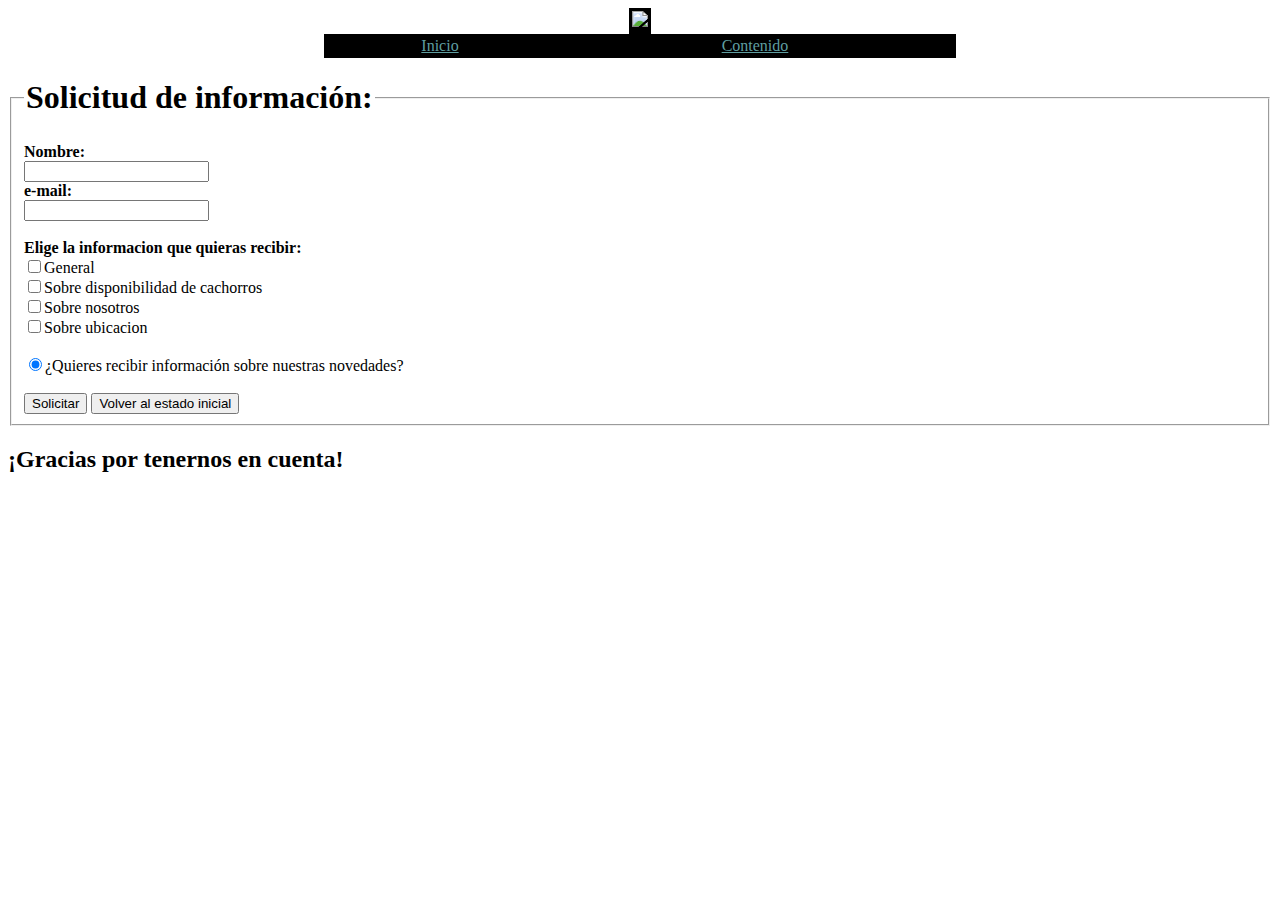
==== contacto.html @ 7560941e "Add files via upload" ====
<!DOCTYPE html>
<html lang="es">
<head>
    <meta charset="UTF-8">
    <title>Petición de información</title>
</head>
<body link="#5f9ea0" alink="#5f9ea0" vlink="#5f9ea0">
<header>
    <table align="center" bgcolor="black">
        <tr>
            <td><img src="multimedia/Captura.JPG"/></td>
        </tr>
    </table>

    <table  id="navegador" width="50%" align="center" bgcolor="black">

        <tr align="center">
            <td><a href="index.xml.html">Inicio</a></td>
            <td><a href="cotenido.html">Contenido</a></td>
        </tr>
    </table>
</header>
<form action="/index.xml.html" method="get">
    <fieldset>
        <legend><h1>Solicitud de informaci&oacute;n:</h1></legend>
        <label for="nombre"><b>Nombre:</b></label></br>
        <input type="text" name="nombre" id="nombre"/></br>
        <label for="mail"><b>e-mail:</b></label></br>
        <input type="email" name="email" id="mail"></br></br>
        <b>Elige la informacion que quieras recibir:</b></br>
        <input type="checkbox" name="general" value="general">General</input></br>
        <input type="checkbox" name="cachorros" value="cachorros">Sobre disponibilidad de cachorros</input></br>
        <input type="checkbox" name="nosotros" value="nosotros">Sobre nosotros</input></br>
        <input type="checkbox" name="ubicacion" value="ubicacion">Sobre ubicacion</input></br></br>

        <input type="radio" name="novedades" value="novedades" checked="checked">¿Quieres recibir información sobre nuestras novedades?</input></br></br>
        <input type="submit" value="Solicitar"/>
        <input type="reset" value="Volver al estado inicial" value="resetear datos"/>

    </fieldset>
</form>


<footer>
    <div><h2>¡Gracias por tenernos en cuenta!</h2></div>

</footer>
</body>
</html>
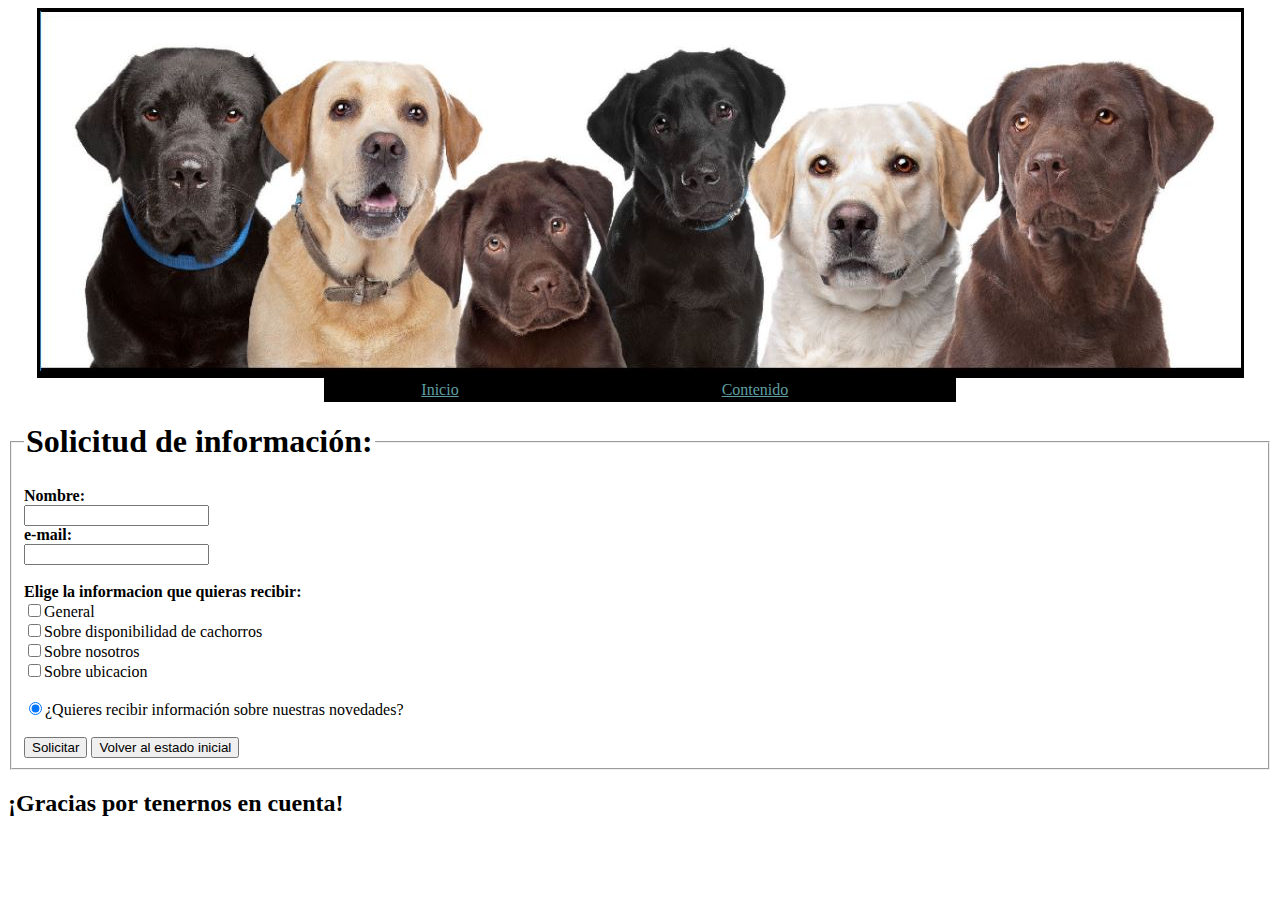
==== commit 473a27fd: "Index." ====
--- a/contacto.html
+++ b/contacto.html
@@ -15,12 +15,12 @@
     <table  id="navegador" width="50%" align="center" bgcolor="black">
 
         <tr align="center">
-            <td><a href="index.xml.html">Inicio</a></td>
-            <td><a href="cotenido.html">Contenido</a></td>
+            <td><a href="index.html">Inicio</a></td>
+            <td><a href="cotenido2.html">Contenido</a></td>
         </tr>
     </table>
 </header>
-<form action="/index.xml.html" method="get">
+<form action="/index.html" method="get">
     <fieldset>
         <legend><h1>Solicitud de informaci&oacute;n:</h1></legend>
         <label for="nombre"><b>Nombre:</b></label></br>
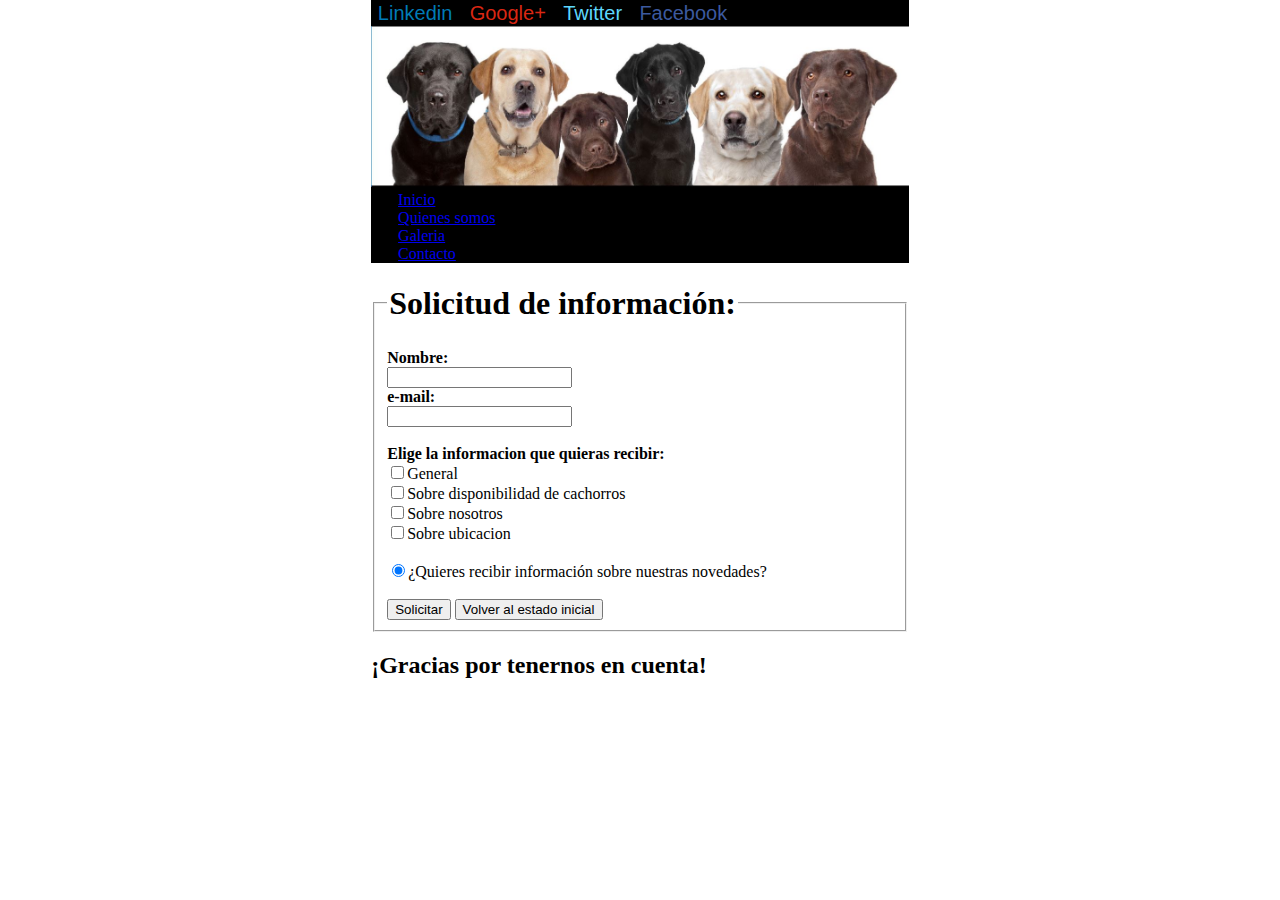
==== commit 023ae6d7: "Auto stash before merge of "master" and "origin/master"" ====
--- a/contacto.html
+++ b/contacto.html
@@ -3,22 +3,46 @@
 <head>
     <meta charset="UTF-8">
     <title>Petición de información</title>
+    <link rel="stylesheet" href="contacto.css">
 </head>
-<body link="#5f9ea0" alink="#5f9ea0" vlink="#5f9ea0">
+<body>
 <header>
-    <table align="center" bgcolor="black">
-        <tr>
-            <td><img src="multimedia/Captura.JPG"/></td>
-        </tr>
-    </table>
+        <div class="container">
+            <!--Primera fila con información y bienvenida o título de la página-->
+            <div class="row align-items-center iconmenu">
+                <div class="col-3"><a class="falink" href="https://www.linkedin.com/">Linkedin</a></div>
+                <div class="col-3"><a class="fagoog" href="https://plus.google.com/">Google+</a></div>
+                <div class="col-3"><a class="fatwit" href="https://twitter.com/">Twitter</a></div>
+                <div class="col-3"><a class="faface" href="https://www.facebook.com/labradoresdemocaloa">Facebook</a></div>
+            </div>
+        </div>
+        <div class="container">
+            <div class="row align-items-center">
+                <div class="col-sm-12">
+                    <img src="multimedia/Captura.JPG" alt="portada" class="img-fluid"/>
+                </div>
+            </div>
+        </div>
+    <div class="container botones">
+        <div class="row align-items-center nav">
+            <div class="col-sm-3">
+                <!--Lleva a la historia, primera sección-->
+                <a href="index.html">Inicio</a>
+            </div>
+            <div class="col-sm-3"><a href="cotenido2.html"><span>Quienes somos</span></a>
 
-    <table  id="navegador" width="50%" align="center" bgcolor="black">
-
-        <tr align="center">
-            <td><a href="index.html">Inicio</a></td>
-            <td><a href="cotenido2.html">Contenido</a></td>
-        </tr>
-    </table>
+                <!--Lleva a la descripción de los propietarios-->
+            </div>
+            <div class="col-sm-3" id="#galeria"><a href="#galeria">
+                <!--Lleva a la galería de imagenes y videos-->
+                <span>Galeria</span></a>
+            </div>
+            <div class="col-sm-3">
+                <!--Lleva a la página de contacto-->
+                <a href="contacto.html"><span>Contacto</span></a>
+            </div>
+        </div>
+    </div>
 </header>
 <form action="/index.html" method="get">
     <fieldset>
--- a/contacto.css
+++ b/contacto.css
@@ -0,0 +1,68 @@
+body{
+    background-image: url("http://walldiskpaper.com/wp-content/uploads/2015/01/Black-Dog-Wallpaper-Windows.jpeg");
+    margin: 0 auto;
+
+}
+
+body{
+    width: 42%;
+    height: 50%;
+
+}
+header{
+   width: auto;
+    background-color: black;
+
+}
+
+img{
+     width: 100%;
+     height: auto;
+ }
+div.botones a:hover{
+
+    text-decoration: none;
+    color: orange;
+
+}
+div.nav{
+
+    padding-left: 5%;
+    padding-right: 5%;
+}
+
+div.iconmenu div {
+    position: relative;
+    display: inline;/*cómo se distribuyen los contenidos, en linea o en bloque*/
+    overflow: hidden;
+}
+
+div.iconmenu div a {
+    text-decoration: none;
+    color: orange;
+    padding: 5pt;
+    font-family: Oswald, sans-serif;
+    font-size: 20px;
+    line-height: 26px;
+    box-sizing: border-box;
+}
+
+div.iconmenu div a.falink {
+    color: #007BB6;
+}
+
+div.iconmenu div a.faface {
+    color: #3C599F;
+}
+
+div.iconmenu div a.fagoog {
+    color: #DA2713;
+}
+
+div.iconmenu div a.fatwit {
+    color: #5DD7FC;
+}
+
+div.iconmenu div a:hover {
+    color: orange;
+}